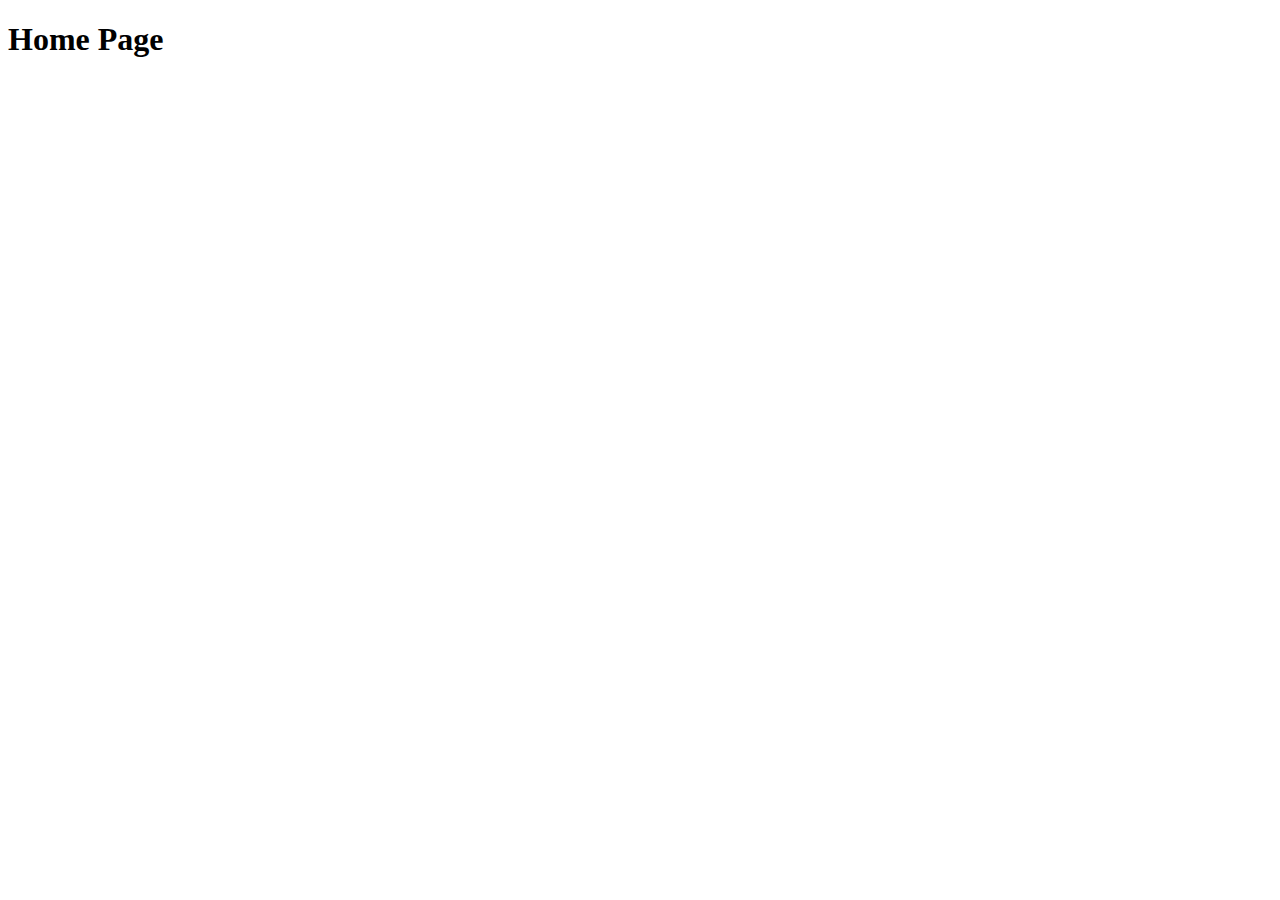
==== index.html @ 233252ae "index.html created" ====
<!DOCTYPE html>
<html lang="en">
<head>
    <meta charset="UTF-8">
    <meta name="viewport" content="width=device-width, initial-scale=1.0">
    <title>My Document</title>
</head>
<body>
    <header>
<h1>Home Page</h1>
    </header>
    <main>

    </main>
    <footer>

    </footer>
</body>
</html>
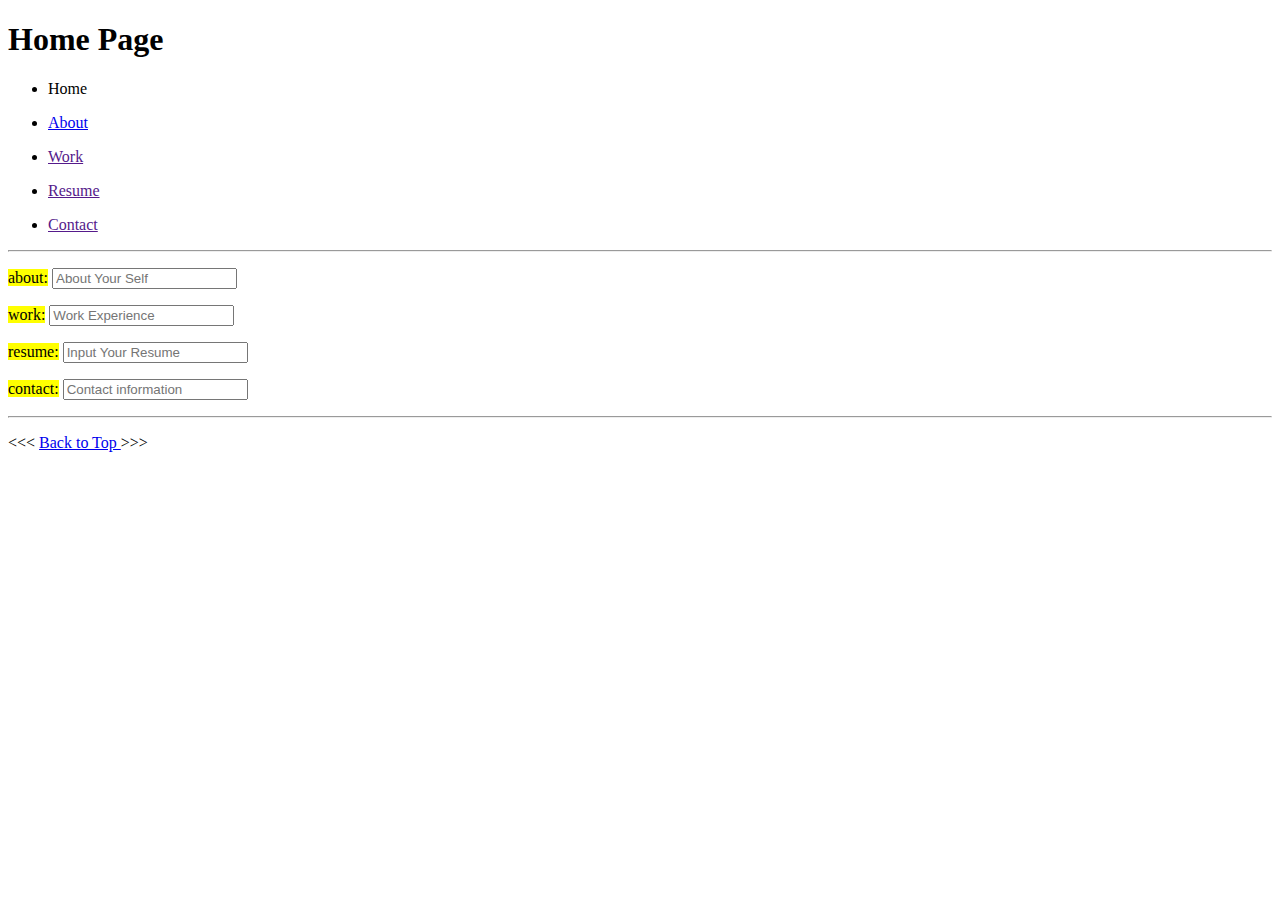
==== commit 27ce2ea0: "index.html modified" ====
--- a/index.html
+++ b/index.html
@@ -7,13 +7,57 @@
 </head>
 <body>
     <header>
-<h1>Home Page</h1>
+        <h1>Home Page</h1>
+        <nav aria-label="Primary-Navigation">
+            <ul>
+                <p><li>Home</li></p>
+                <p><li><a href="#about">About</a></li></p>
+                <p><li><a href="">Work</a></li></p>
+                <p><li><a href="">Resume</a></li></p>
+                <p><li><a href="">Contact</a></li></p>
+            </ul>
+        </nav>
     </header>
+    <hr>
     <main>
+        <section id = "about">
+            <p>
+                <form action="">
+                    <label for=""> <mark>about:</mark></label>
+                    <input type="text" placeholder="About Your Self">
+                </form>
+            </p>
+         
+        </section>
+        <section id = "work">
+            <p>
+                <form action="">
+                    <label for=""> <mark>work:</mark></label>
+                    <input type="text" placeholder="Work Experience">
+                </form>
+            </p>
+        </section>
+        <section id = "resume">
+            <p>
+                <form action="">
+                    <label for=""> <mark>resume:</mark></label>
+                    <input type="text" placeholder="Input Your Resume">
+                </form>
+            </p>
+        </section>
+        <section id = "contact">
+            <p>
+                <form action="">
+                    <label for=""> <mark>contact:</mark></label>
+                    <input type="text" placeholder="Contact information">
+                </form>
+            </p>
+        </section>
+    </main>
 
-    </main>
+    <hr>
     <footer>
-
+        <p>&lt;&lt;&lt; <a href="#">Back to Top </a>&gt;&gt;&gt;</p>
     </footer>
 </body>
 </html>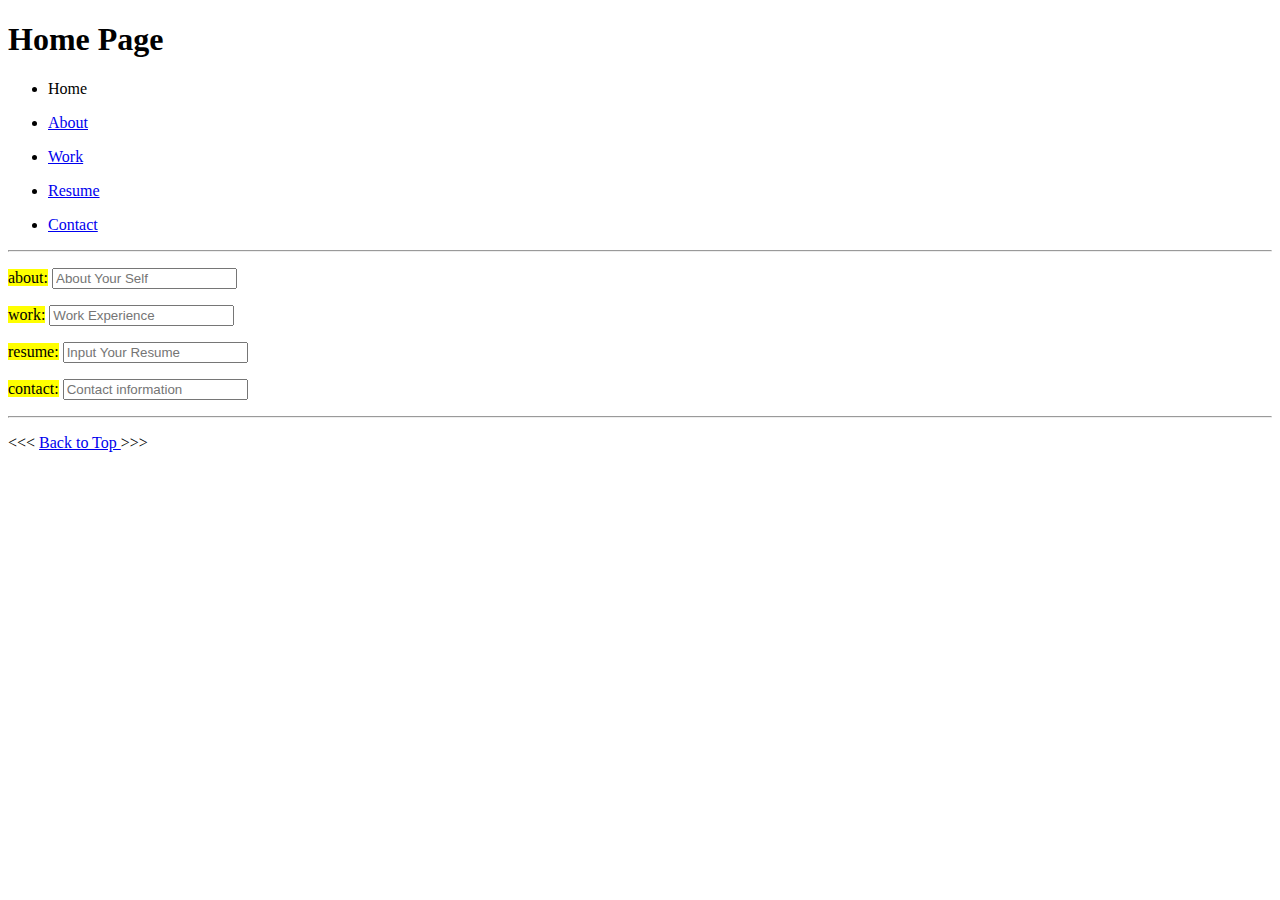
==== commit dc8f73ab: "index.html was updated" ====
--- a/index.html
+++ b/index.html
@@ -12,9 +12,9 @@
             <ul>
                 <p><li>Home</li></p>
                 <p><li><a href="#about">About</a></li></p>
-                <p><li><a href="">Work</a></li></p>
-                <p><li><a href="">Resume</a></li></p>
-                <p><li><a href="">Contact</a></li></p>
+                <p><li><a href="#work">Work</a></li></p>
+                <p><li><a href="#resume">Resume</a></li></p>
+                <p><li><a href="#contact">Contact</a></li></p>
             </ul>
         </nav>
     </header>
@@ -23,7 +23,7 @@
         <section id = "about">
             <p>
                 <form action="">
-                    <label for=""> <mark>about:</mark></label>
+                    <label for="about"> <mark>about:</mark></label>
                     <input type="text" placeholder="About Your Self">
                 </form>
             </p>
@@ -32,7 +32,7 @@
         <section id = "work">
             <p>
                 <form action="">
-                    <label for=""> <mark>work:</mark></label>
+                    <label for="work"> <mark>work:</mark></label>
                     <input type="text" placeholder="Work Experience">
                 </form>
             </p>
@@ -40,7 +40,7 @@
         <section id = "resume">
             <p>
                 <form action="">
-                    <label for=""> <mark>resume:</mark></label>
+                    <label for="resume"> <mark>resume:</mark></label>
                     <input type="text" placeholder="Input Your Resume">
                 </form>
             </p>
@@ -48,7 +48,7 @@
         <section id = "contact">
             <p>
                 <form action="">
-                    <label for=""> <mark>contact:</mark></label>
+                    <label for="contact"> <mark>contact:</mark></label>
                     <input type="text" placeholder="Contact information">
                 </form>
             </p>
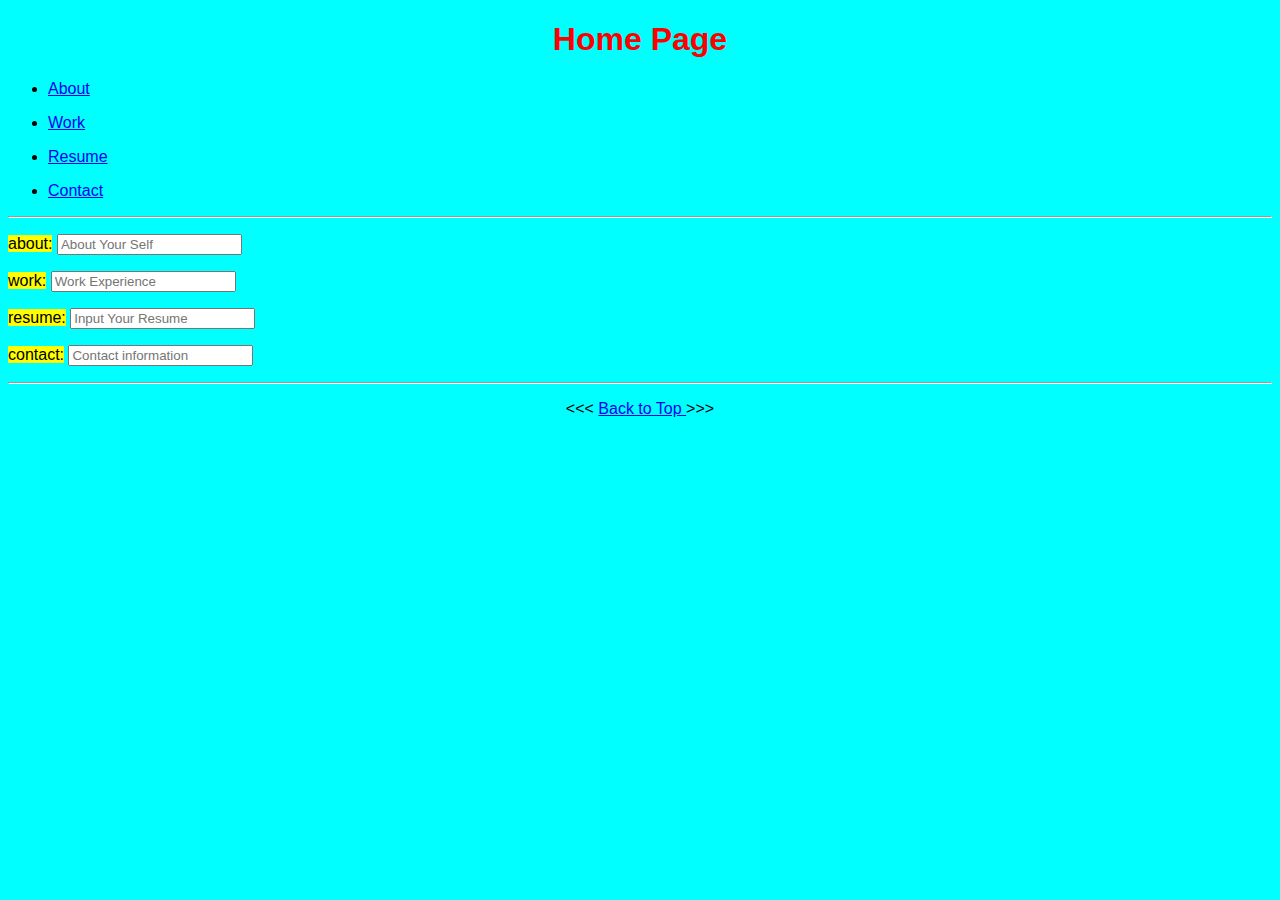
==== commit 35c6f67a: "new files added" ====
--- a/index.html
+++ b/index.html
@@ -3,18 +3,18 @@
 <head>
     <meta charset="UTF-8">
     <meta name="viewport" content="width=device-width, initial-scale=1.0">
+    <link rel="stylesheet" href="index.css">
     <title>My Document</title>
 </head>
 <body>
     <header>
-        <h1>Home Page</h1>
+        <h1 >Home Page</h1>
         <nav aria-label="Primary-Navigation">
             <ul>
-                <p><li>Home</li></p>
-                <p><li><a href="#about">About</a></li></p>
-                <p><li><a href="#work">Work</a></li></p>
-                <p><li><a href="#resume">Resume</a></li></p>
-                <p><li><a href="#contact">Contact</a></li></p>
+                <p><li><a href="about.html">About</a></li></p>
+                <p><li><a href="work.html">Work</a></li></p>
+                <p><li><a href="resume.html">Resume</a></li></p>
+                <p><li><a href="newcontact.html">Contact</a></li></p>
             </ul>
         </nav>
     </header>
@@ -56,7 +56,7 @@
     </main>
 
     <hr>
-    <footer>
+    <footer class="home_footer">
         <p>&lt;&lt;&lt; <a href="#">Back to Top </a>&gt;&gt;&gt;</p>
     </footer>
 </body>
--- a/index.css
+++ b/index.css
@@ -0,0 +1,14 @@
+body{
+    background-color: aqua;
+    font-family: 'Lucida Sans', 'Lucida Sans Regular', 'Lucida Grande', 'Lucida Sans Unicode', Geneva, Verdana, sans-serif;
+}
+
+header > h1 {
+    text-align: center;
+    color: red;
+}
+
+.home_footer{
+    text-align: center ;
+    text-decoration: none;
+}